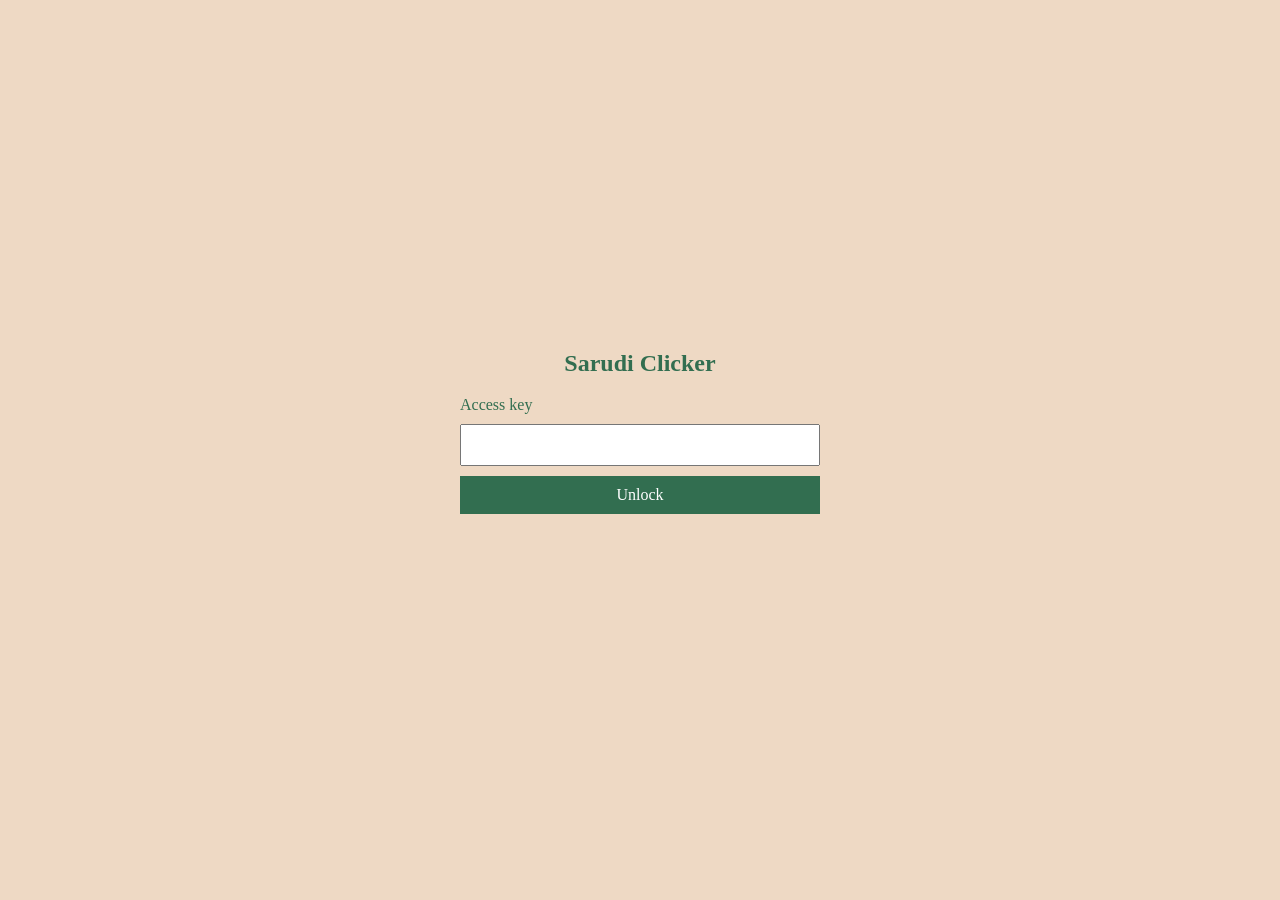
==== index.html @ 2ab144e8 "finally autofarms" ====
<!DOCTYPE html>
<html lang="en">
  <head>
    <meta charset="UTF-8">
    <meta name="viewport" content="width=device-width, initial-scale=1.0">
    <meta http-equiv="X-UA-Compatible" content="ie=edge">
    <title>Sarudi Clicker</title>
    <link rel="stylesheet" href="style.css">
  </head>
  <body>
    <section class="access-gate" id="access-gate">
      <h1>Sarudi Clicker</h1>
      <form id="access-form">
        <label for="access-key">Access key</label>
        <input id="access-key" name="key" type="password" autocomplete="off" required>
        <button type="submit">Unlock</button>
      </form>
      <p id="access-status" role="status" aria-live="polite"></p>
    </section>
    <section id="game-content" hidden>
      <p class="access-tier" id="access-tier"></p>
      <div class="main">
        <div class="left">
          <h3>Sarudi Bucks: <span class="sarudi-bucks">0</span></h3>
          <img src="sarudi.png"alt="clickable sarudi buck"class="sarudi-image"onclick="incrementBucks()"draggable="false">
        </div>
        <div class="right">
          <div class="upgrade" onclick="buyCursor()">
            <div class="left-section">
              <img src="cursornobackground.png"class="upgrade-image"draggable="flase">
            </div> 
            <div class="mid-section">
              <h4>Cursor</h4>
              <div class="cost-info">
                <p>Cost: <span class="cursor-cost">10</span></p>
                <img src="sarudi.png"class="sarudi-upgrade-image"draggable="false">
              </div>
            </div> 
            <div class="right-section">
              <p>Level <span class="cursor-level">0</span></p>
            </div>
            <div class="next-level-info">
              <p>+ <span class="cursor-increase">1</span>
                Sarudi-Bucks per click</p>
            </div> 
          </div>
          <div class="upgrade" onclick="buyPickaxe()">
            <div class="left-section">
              <img src="pickaxe.webp"class="upgrade-image"draggable="flase">
            </div> 
            <div class="mid-section">
              <h4>Pickaxe</h4>
              <div class="cost-info">
                <p>Cost: <span class="pickaxe-cost">200</span></p>
                <img src="sarudi.png"class="sarudi-upgrade-image"draggable="false">
              </div>
            </div> 
            <div class="right-section">
              <p>Level <span class="pickaxe-level">0</span></p>
            </div>
            <div class="next-level-info">
              <p>+ <span class="pickaxe-increase">1</span>
                Sarudi-Bucks per second</p>
            </div> 
          </div>
        </div>
      </div>
    </section>
    <script src="index.js"></script>
  </body>
</html>
---- style.css ----
body {
  display: grid;
  place-items: center;
  min-height: 100vh;
  margin: 0;
  padding: 24px;
  box-sizing: border-box;
  background-color: #EED9C4;
  color: #326e50;
  user-select: none;
}

[hidden] {
  display: none !important;
}

.access-gate {
  width: min(100%, 360px);
}

.access-gate h1 {
  text-align: center;
}

#access-form {
  display: grid;
  gap: 10px;
}

#access-form input,
#access-form button {
  box-sizing: border-box;
  padding: 10px;
  font: inherit;
}

#access-form button {
  color: #fff;
  background-color: #326e50;
  border: 0;
  cursor: pointer;
}

#access-form button:disabled {
  cursor: wait;
}

#access-status {
  min-height: 1.5em;
}

.access-tier {
  text-align: center;
}

.main {
  display: flex;
  gap: 150px;
}

.left h3 {
  text-align: center;
  font-size: 30;
  margin-bottom: 30px;
}

.sarudi-image {
  width: 300px;
  height: 300px;
  border-radius: 50%;
  border: 1px solid whitesmoke;
}

.sarudi-image:hover {
  opacity: 0.9;
  cursor: pointer;
}

.sarudi-image:active {
opacity: 0.8;
transform: scale(1.02)
}

.upgrade-image {
  width: 50px;
}

.sarudi-upgrade-image {
  width: 20px;
  height: 20px;
}

.upgrade {
  display: flex;
  align-items: center;
  width: 330px;
  height: 60px;
  border: 4px solid #326e50;
  justify-content: space-between;
  padding: 10px 20px;
  border-radius: 5px;
  position: relative;
  margin-bottom: 20px;
}

.cost-info {
  display: flex;
  gap: 5px; 
  align-items: center;
}

.mid-section h4{
  margin: 0;
  margin-bottom: 20px;
}

.mid-section p{
  margin: 0;
}

.upgrade:hover {
  opacity: 0.9;
  cursor: pointer;
}

.upgrade:active {
opacity: 0.8;
transform: scale(1.02)
}

.next-level-info {
  position: absolute;
  right: -110px;
  background-color: burlywood;
  height: 80px;
  width: 100px;
  text-align: center;
  border: 2px solid black;
  display: none;
  opacity: 0.7;
}

.upgrade:hover .next-level-info {
  display: block;
}
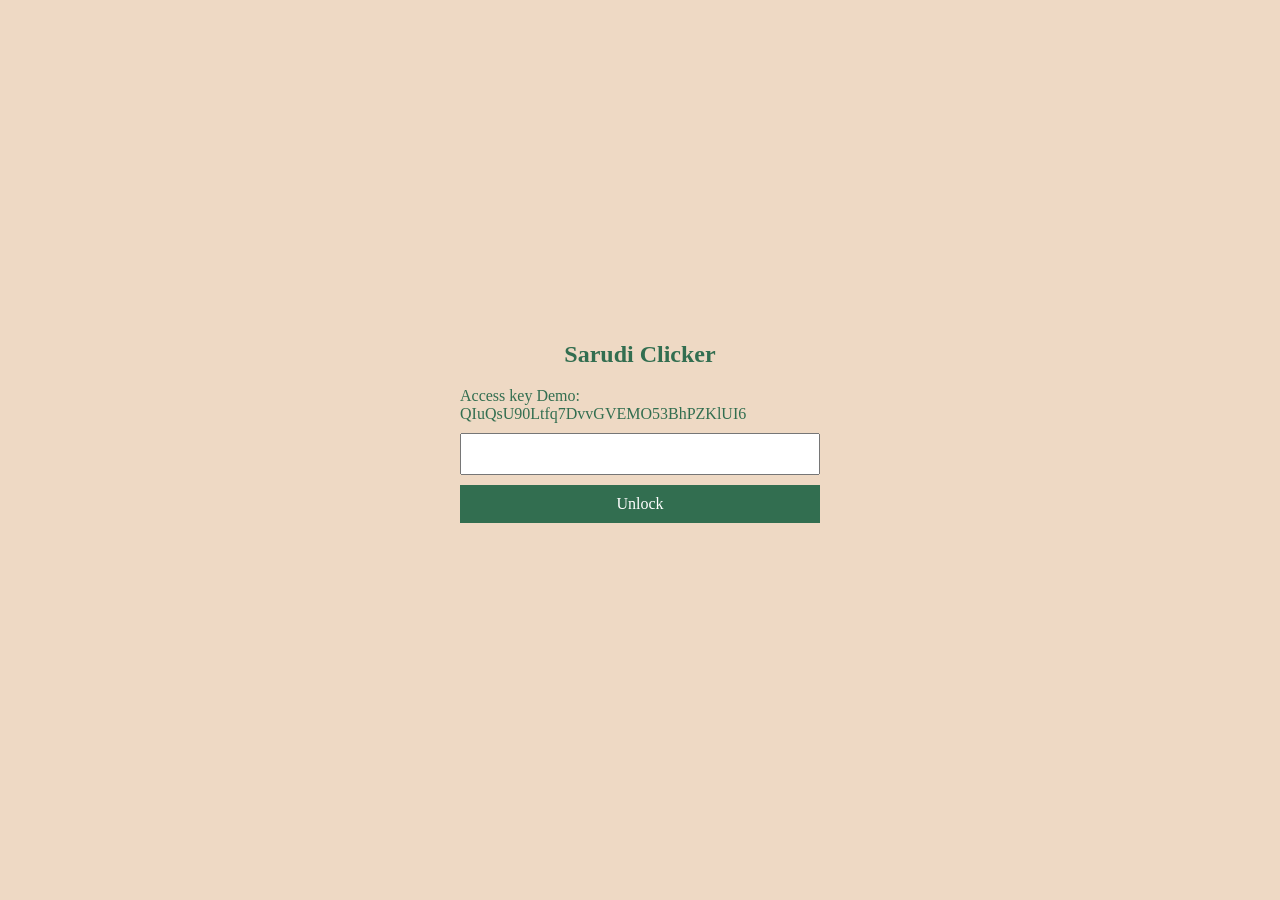
==== commit 9feec90b: "its coming out" ====
--- a/index.html
+++ b/index.html
@@ -11,7 +11,8 @@
     <section class="access-gate" id="access-gate">
       <h1>Sarudi Clicker</h1>
       <form id="access-form">
-        <label for="access-key">Access key</label>
+        <label for="access-key">Access key Demo: QIuQsU90Ltfq7DvvGVEMO53BhPZKlUI6
+</label>
         <input id="access-key" name="key" type="password" autocomplete="off" required>
         <button type="submit">Unlock</button>
       </form>
@@ -21,8 +22,9 @@
       <p class="access-tier" id="access-tier"></p>
       <div class="main">
         <div class="left">
-          <h3>Sarudi Bucks: <span class="sarudi-bucks">0</span></h3>
+          <h3>Sarudi Bucks: <span class="sarudi-bucks">1000</span></h3>
           <img src="sarudi.png"alt="clickable sarudi buck"class="sarudi-image"onclick="incrementBucks()"draggable="false">
+          <h3>Sarudi Bucks per Second: <span class="bucks-per-second">0</span></h3>
         </div>
         <div class="right">
           <div class="upgrade" onclick="buyCursor()">
@@ -59,7 +61,7 @@
               <p>Level <span class="pickaxe-level">0</span></p>
             </div>
             <div class="next-level-info">
-              <p>+ <span class="pickaxe-increase">1</span>
+              <p>+ <span class="pickaxe-increase">3</span>
                 Sarudi-Bucks per second</p>
             </div> 
           </div>
